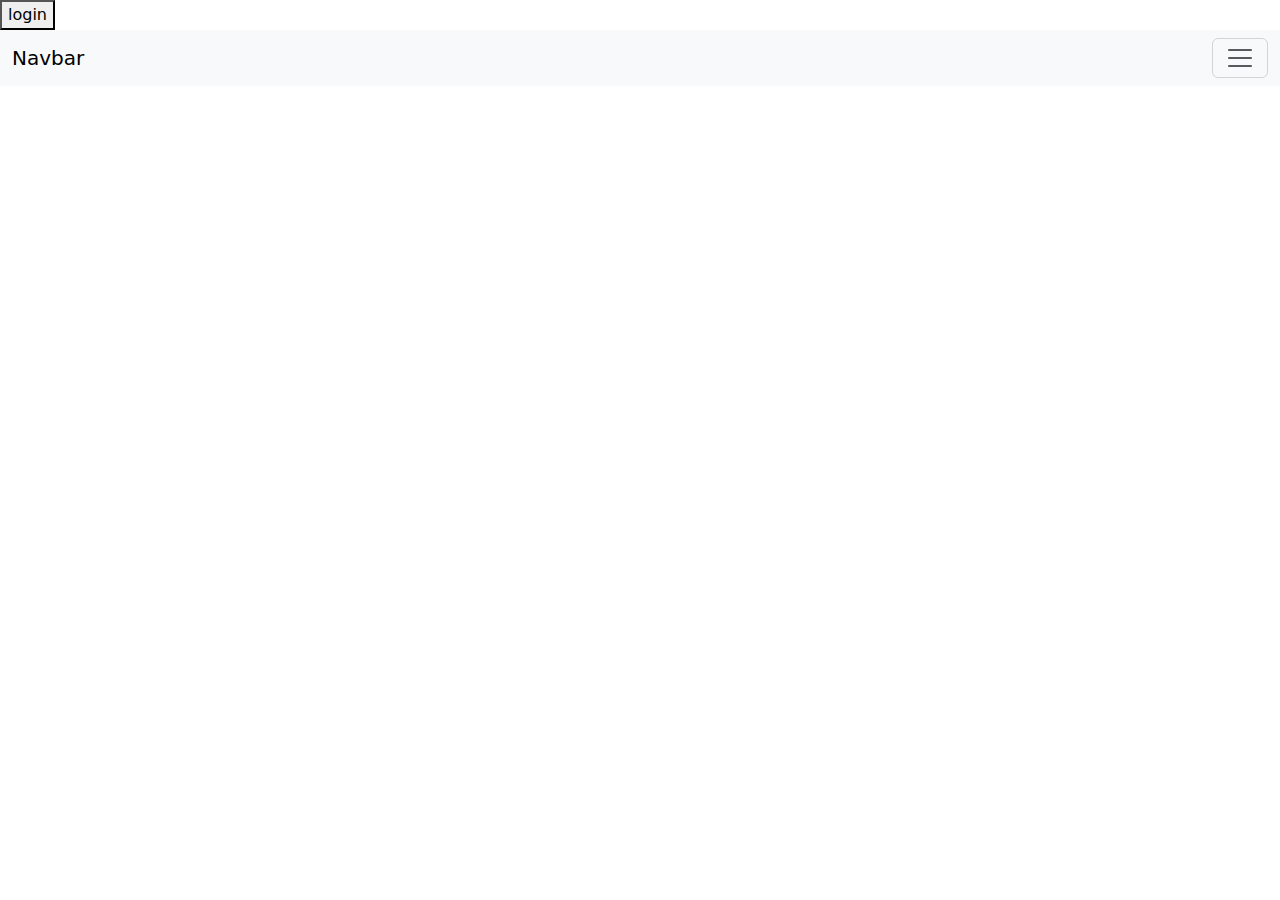
==== index3.html @ fe73e96d "first commit" ====
<!DOCTYPE html>
<html lang="en">
<head>
    <meta charset="UTF-8">
    <meta name="viewport" content="width=device-width, initial-scale=1.0">
    <title>Document</title>
    <link href="https://cdn.jsdelivr.net/npm/bootstrap@5.3.3/dist/css/bootstrap.min.css" rel="stylesheet" integrity="sha384-QWTKZyjpPEjISv5WaRU9OFeRpok6YctnYmDr5pNlyT2bRjXh0JMhjY6hW+ALEwIH" crossorigin="anonymous">
    <link rel="stylesheet" href="main.css">
</head>
<body>
  <div class="black-bg">
    <div class="white-bg">
      <h4>로그인하세요</h4>
      <button class="btn btn-danger" id="close">닫기</button>
    </div>
  </div> 
  <button id="login">login</button>
    <nav class="navbar navbar-light bg-light">
        <div class="container-fluid">
          <span class="navbar-brand">Navbar</span>
          <button class="navbar-toggler" id="listBtn" type="button">
            <span class="navbar-toggler-icon"></span>
          </button>
        </div>
      </nav> 

      <ul class="list-group">
        <li class="list-group-item">An item</li>
        <li class="list-group-item">A second item</li>
        <li class="list-group-item">A third item</li>
        <li class="list-group-item">A fourth item</li>
        <li class="list-group-item">And a fifth one</li>
      </ul>
    <!-- <div class="alert-box" id="alert">
        <button type="button" class="btn btn-primary" id="btnBlue"> 파란 버튼 </button>
        <p>automotive blah blah</p>
        <button onclick="알림창닫기('none');">닫기</button>
    </div>
    <button onclick="알림창열기('<p>아이디를 입력하세요</p>');">버튼1</button>
    <button onclick="알림창열기('<p>비번을 입력하세요</p>');">버튼2</button> -->

    <script src="https://cdn.jsdelivr.net/npm/bootstrap@5.3.3/dist/js/bootstrap.bundle.min.js" integrity="sha384-YvpcrYf0tY3lHB60NNkmXc5s9fDVZLESaAA55NDzOxhy9GkcIdslK1eN7N6jIeHz" crossorigin="anonymous"></script>
    <script  src="https://code.jquery.com/jquery-3.7.1.min.js" integrity="sha256-/JqT3SQfawRcv/BIHPThkBvs0OEvtFFmqPF/lYI/Cxo=" crossorigin="anonymous"></script>
    <script>
        document.querySelector('#listBtn').addEventListener('click', function(){
            // document.getElementsByClassName('list-group')[0].style.display='block';
            document.querySelectorAll('.list-group')[0].classList.toggle('show');

        })

        $('#login,#close').on('click', function(){
          $('.black-bg').toggleClass('show');
        })

    </script>
</body>
</html>
---- main.css ----
.alert-box {
    background-color: skyblue;
    padding: 20px;
    color: white;
    border-radius: 5px;
    /* display: none; */
}
.list-group {
    display: none;
}



.black-bg {
    width : 100%;
    height : 100%;
    position : fixed;
    background : rgba(0,0,0,0.5);
    z-index : 5;
    padding: 30px;
    /* display: none; */
    visibility: hidden;
    opacity: 0;
    transition: all 1s;
  }
  .white-bg {
    background: white;
    border-radius: 5px;
    padding: 30px;
  } 

  .show{
    visibility: visible;
    opacity: 1;
    display: block;
}
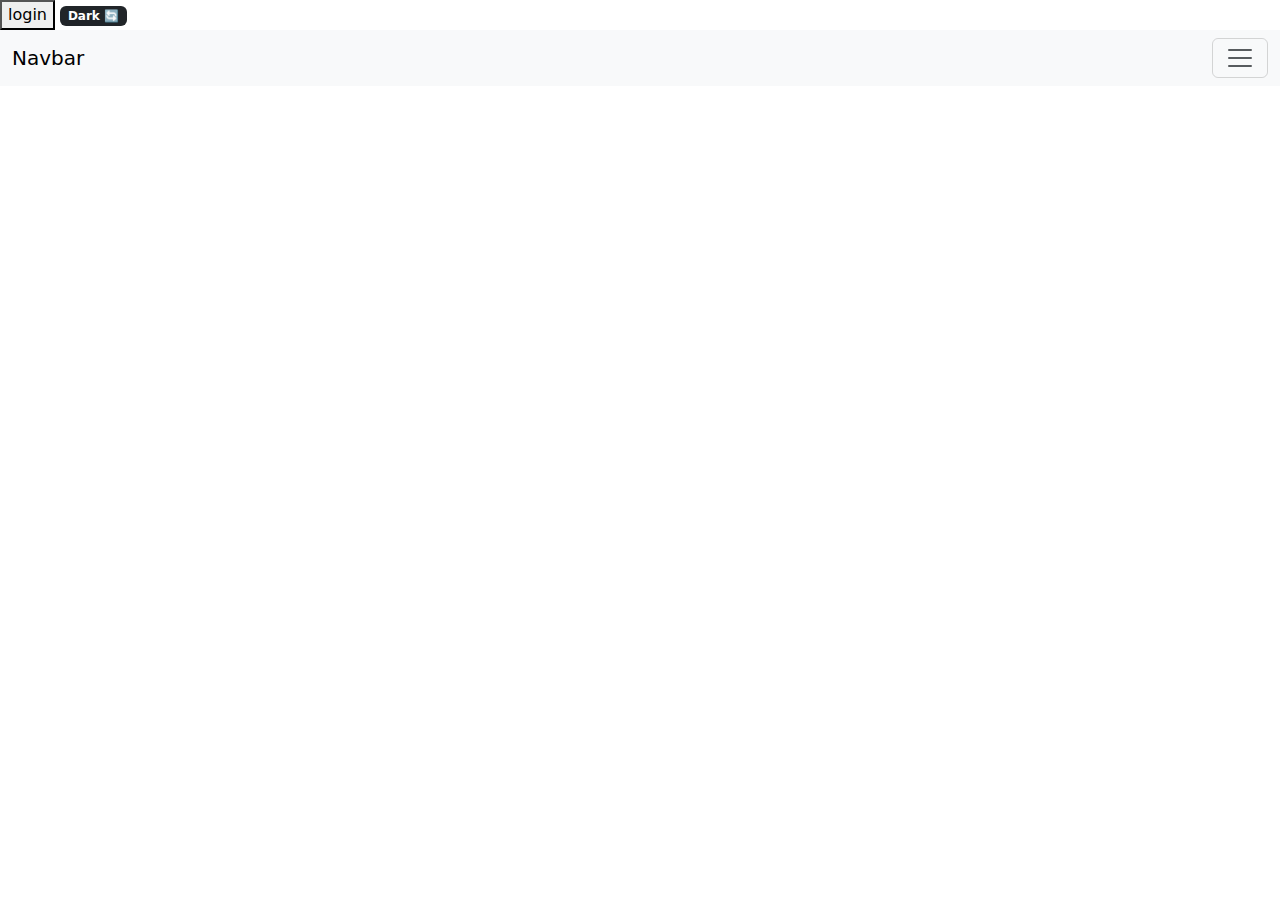
==== commit 98055504: "success ." ====
--- a/index3.html
+++ b/index3.html
@@ -11,10 +11,20 @@
   <div class="black-bg">
     <div class="white-bg">
       <h4>로그인하세요</h4>
-      <button class="btn btn-danger" id="close">닫기</button>
+      <form action="success.html">
+        <div class="my-3">
+          <input type="text" class="form-control" id="idd">
+         </div>
+         <div class="my-3">
+           <input type="password" class="form-control" id="psswrd">
+         </div>
+         <button type="submit" class="btn btn-primary" id="submit">전송</button> 
+         <button type="button" class="btn btn-danger" id="close">닫기</button>
+      </form> 
     </div>
   </div> 
   <button id="login">login</button>
+  <span class="badge bg-dark">Dark 🔄</span>
     <nav class="navbar navbar-light bg-light">
         <div class="container-fluid">
           <span class="navbar-brand">Navbar</span>
@@ -46,11 +56,66 @@
             // document.getElementsByClassName('list-group')[0].style.display='block';
             document.querySelectorAll('.list-group')[0].classList.toggle('show');
 
-        })
+        });
 
         $('#login,#close').on('click', function(){
           $('.black-bg').toggleClass('show');
-        })
+        });
+
+        //전송 버튼 눌렀을 때 인풋값이 없으면 알림창 띄워줘.
+        $('form').on('submit', function(e){
+          if($('#idd').val() == "") {
+            alert("이메일을 입력하세요");
+            e.preventDefault();
+          } else if($('#psswrd').val() == ""){
+            alert("비밀번호를 입력하세요");
+            e.preventDefault();
+          } else if($('#psswrd').val().length < 6){
+            alert("비밀번호는 6자 이상이어야합니다.");
+            e.preventDefault();
+          }
+         });
+
+         document.getElementById('idd').addEventListener('input', function(){
+          //input은 입력되는 즉시 작동, change는 포커스를 잃을 때 작동.
+          console.log($('#idd').val());
+         });
+
+         function tsnGame(숫자){
+          if(숫자%9 == 0){
+            console.log('박수박수');
+          } else if(숫자%3 ==0){
+            console.log('박수');
+          }
+         }
+         
+         function 공개사(점수1, 점수2){
+          if( 100 < 점수1 || 점수1 < 0 || 100 < 점수2 || 점수2 < 0){
+            alert('장난 ㄴㄴ');
+          } else if(점수1<40 || 점수2<40){
+            console.log('과락 탈락.');
+          } else if(점수1+점수2>=120){
+            console.log('합격');
+          } else {
+            console.log('탈락');
+          }
+         }
+
+         var count = 0;
+
+         $('.badge').on('click', function(){
+          count += 1;
+          console.log(count);
+          if(count%2 == 1){
+            $('.badge').html('Light 🎇');
+          }else{
+            $('.badge').html('Dark 🥐');
+          }
+         });
+
+         var 이름 = 'kim';
+         //선언, 할당, 범위
+
 
     </script>
 </body>
--- a/main.css
+++ b/main.css
@@ -7,8 +7,15 @@
 }
 .list-group {
     display: none;
+    overflow: hidden;
+    height: 0px;
+    transition: all 1s;
 }
-
+.list-group.show {
+    display: block;
+    overflow: visible;
+    height: 208px;
+}
 
 
 .black-bg {
